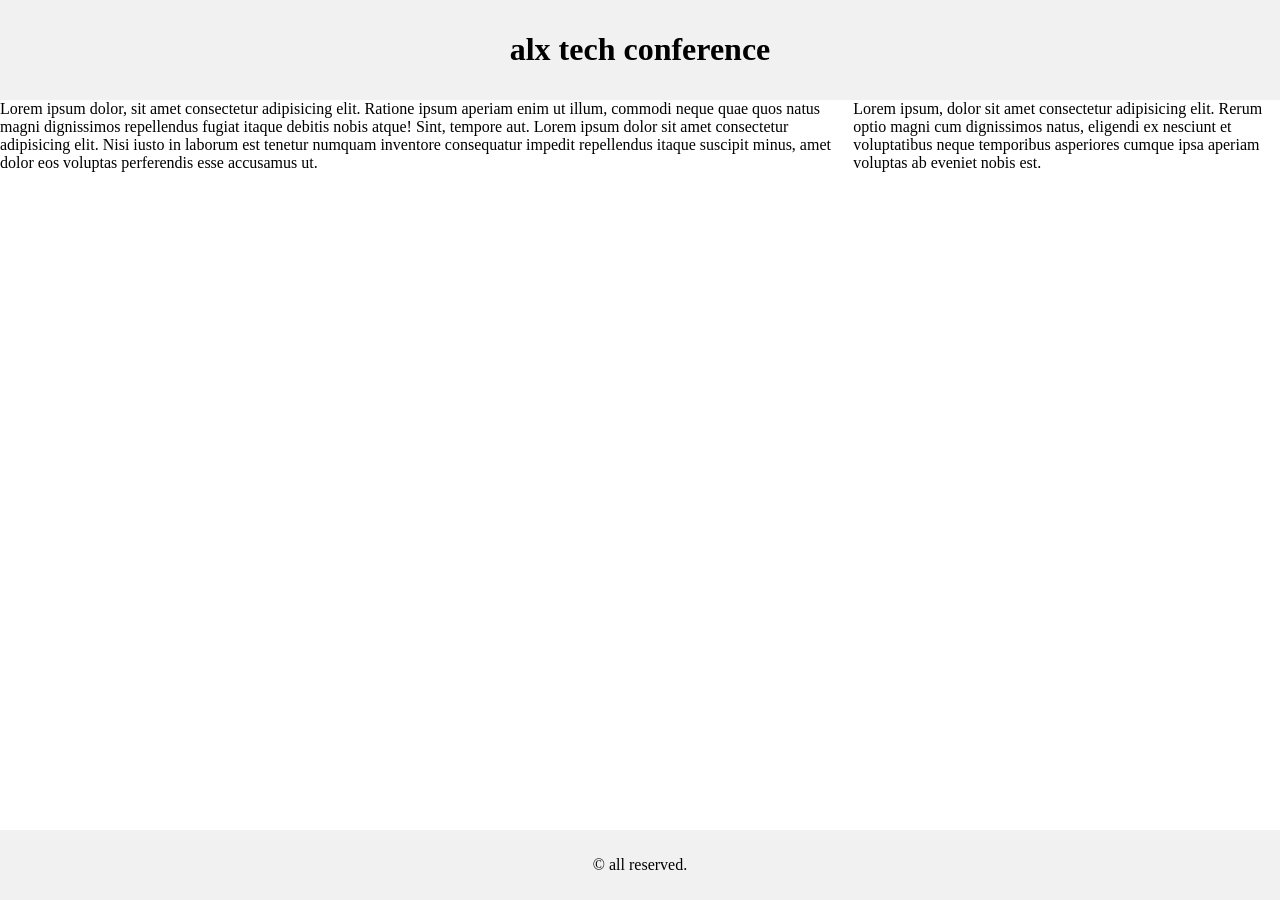
==== css_basic/index.html @ b3c7a243 "Create index.html" ====
<!DOCTYPE html>
<html lang="en">
<head>
    <meta charset="UTF-8">
    <title>postioning</title>
    <link rel="stylesheet" href="style.css">
</head>
<body>
    <header>
        <h1>alx tech conference</h1>
    </header>
    <main>
        <article>
            Lorem ipsum dolor, sit amet consectetur adipisicing elit. Ratione ipsum aperiam enim ut illum, commodi neque quae quos natus magni dignissimos repellendus fugiat itaque debitis nobis atque! Sint, tempore aut.
            Lorem ipsum dolor sit amet consectetur adipisicing elit. Nisi iusto in laborum est tenetur numquam inventore consequatur impedit repellendus itaque suscipit minus, amet dolor eos voluptas perferendis esse accusamus ut.
        </article>
        <aside>
            Lorem ipsum, dolor sit amet consectetur adipisicing 
            elit. Rerum optio magni cum dignissimos natus, 
            eligendi ex nesciunt et voluptatibus neque temporibus
            asperiores cumque ipsa aperiam voluptas ab eveniet nobis est.
        </aside>
    </main>
    <footer>
        <p>&copy; all reserved.</p>
    </footer>
</body>
</html>
---- css_basic/style.css ----
/* styles.css */

/* Make body a flex container with column direction */
body {
    display: flex;
    flex-direction: column; /* Stack children vertically */
    height: 100vh; /* Optional: makes body full height */
    margin: 0; /* Remove default margin */
}

/* Make main a flex container with row direction */
main {
    display: flex;
    flex-direction: row; /* Arrange children horizontally */
    flex: auto; /* Allow main to grow and fill available space */
}

/* Style for the article section */
article {
    flex: 2; /* Takes up 2 parts of the available width */
    overflow-y: auto; /* Allow scrolling if content overflows */
}

/* Style for the aside section */
aside {
    flex: 1; /* Takes up 1 part of the available width */
    overflow-y: auto; /* Allow scrolling if content overflows */
}

/* Optional: Style for header and footer */
header, footer {
    padding: 10px; /* Add some padding */
    background-color: #f1f1f1; /* Light background color */
    text-align: center; /* Center text */
}
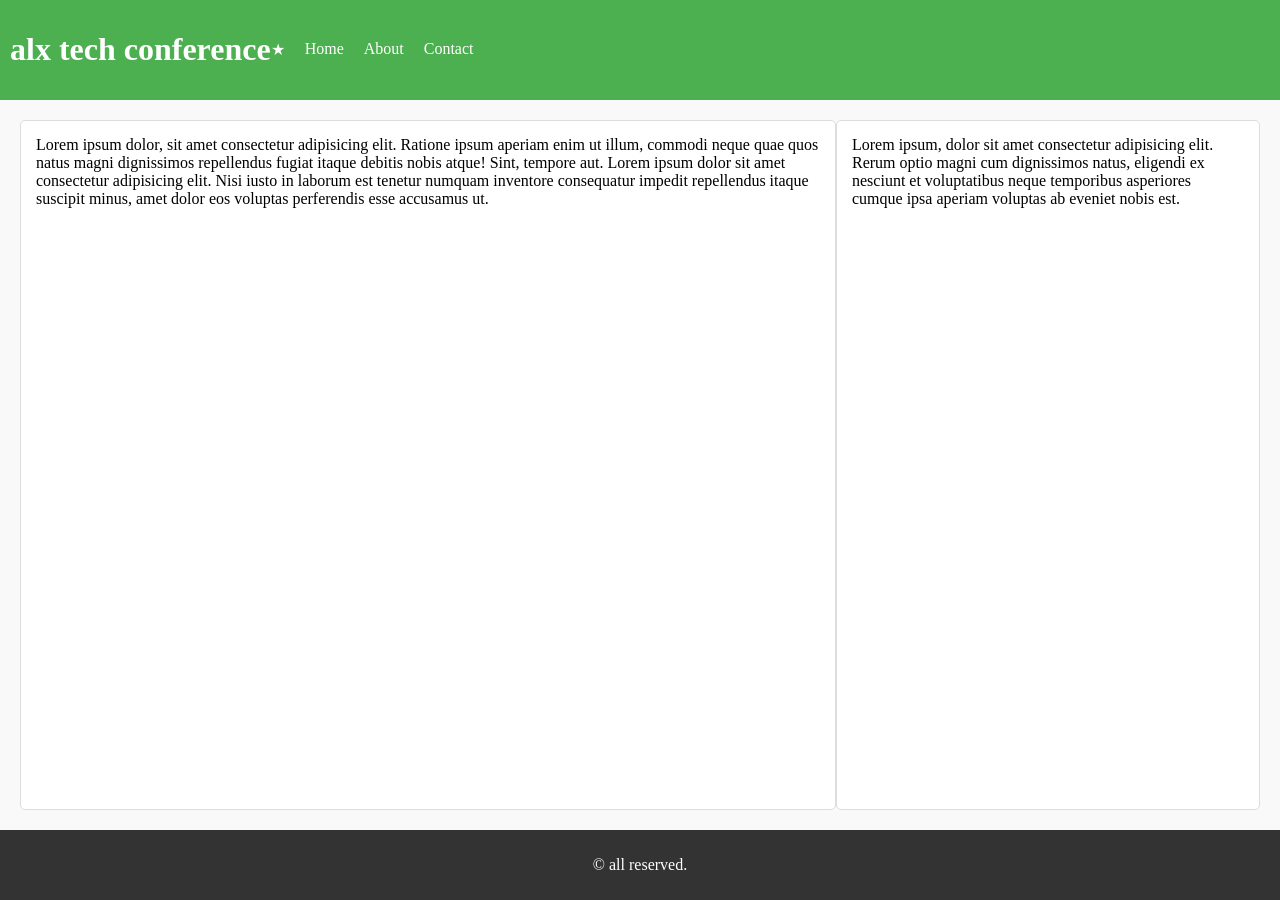
==== commit 258decb5: "Update index.html" ====
--- a/css_basic/index.html
+++ b/css_basic/index.html
@@ -5,9 +5,15 @@
     <title>postioning</title>
     <link rel="stylesheet" href="style.css">
 </head>
-<body>
+<body class="works_on_smartphone">
     <header>
         <h1>alx tech conference</h1>
+        <ul>
+            <li>&#9733;</li> <!-- Unicode character (★) as a logo -->
+            <li>Home</li>
+            <li>About</li>
+            <li>Contact</li>
+        </ul>
     </header>
     <main>
         <article>
--- a/css_basic/style.css
+++ b/css_basic/style.css
@@ -33,3 +33,69 @@
     background-color: #f1f1f1; /* Light background color */
     text-align: center; /* Center text */
 }
+@media (max-width: 600px) {
+    /* Adjust styles for screens smaller than 600px */
+    main {
+        flex-direction: column; /* Stack article and aside vertically */
+    }
+
+    article, aside {
+        flex: none; /* Remove flex properties for better stacking */
+        width: 100%; /* Make them full width */
+    }
+}
+/* styles.css */
+
+/* Header styles */
+header {
+    background-color: #4CAF50; /* Green background */
+    color: white; /* White text */
+    padding: 10px; /* Padding for spacing */
+    display: flex; /* Flexbox for layout */
+    align-items: center; /* Center items vertically */
+}
+
+header ul {
+    list-style-type: none; /* Remove bullet points */
+    margin: 0; /* Remove default margin */
+    padding: 0; /* Remove default padding */
+    display: flex; /* Align items horizontally */
+    flex-grow: 1; /* Allow the list to grow */
+}
+
+header li {
+    margin-right: 20px; /* Spacing between items */
+}
+
+.logo {
+    font-size: 2em; /* Make the logo larger */
+    margin-right: 10px; /* Space after the logo */
+}
+
+/* Main styles */
+main {
+    padding: 20px; /* Add some padding to the main content */
+    background-color: #f9f9f9; /* Light gray background */
+}
+
+article {
+    padding: 15px; /* Padding for article */
+    background-color: #fff; /* White background */
+    border: 1px solid #ddd; /* Light border */
+    border-radius: 5px; /* Rounded corners */
+}
+
+aside {
+    padding: 15px; /* Padding for aside */
+    background-color: #fff; /* White background */
+    border: 1px solid #ddd; /* Light border */
+    border-radius: 5px; /* Rounded corners */
+}
+
+footer {
+    background-color: #333; /* Dark background */
+    color: white; /* White text */
+    text-align: center; /* Center text */
+    padding: 10px; /* Padding for spacing */
+}
+
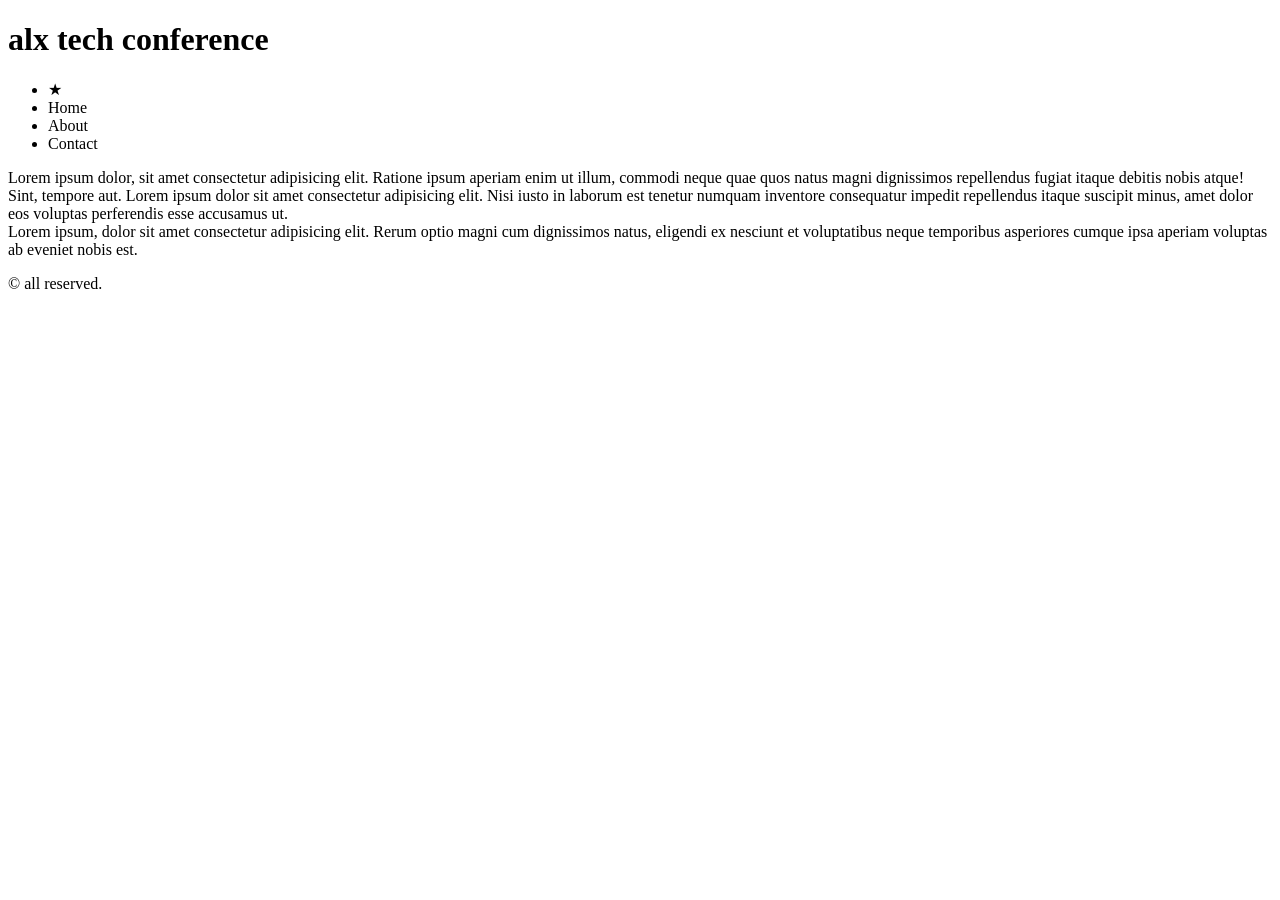
==== commit 8a7d0018: "Update index.html" ====
--- a/css_basic/index.html
+++ b/css_basic/index.html
@@ -9,7 +9,7 @@
     <header>
         <h1>alx tech conference</h1>
         <ul>
-            <li>&#9733;</li> <!-- Unicode character (★) as a logo -->
+            <li class="logo">&#9733;</li> <!-- Unicode character (★) as a logo -->
             <li>Home</li>
             <li>About</li>
             <li>Contact</li>
